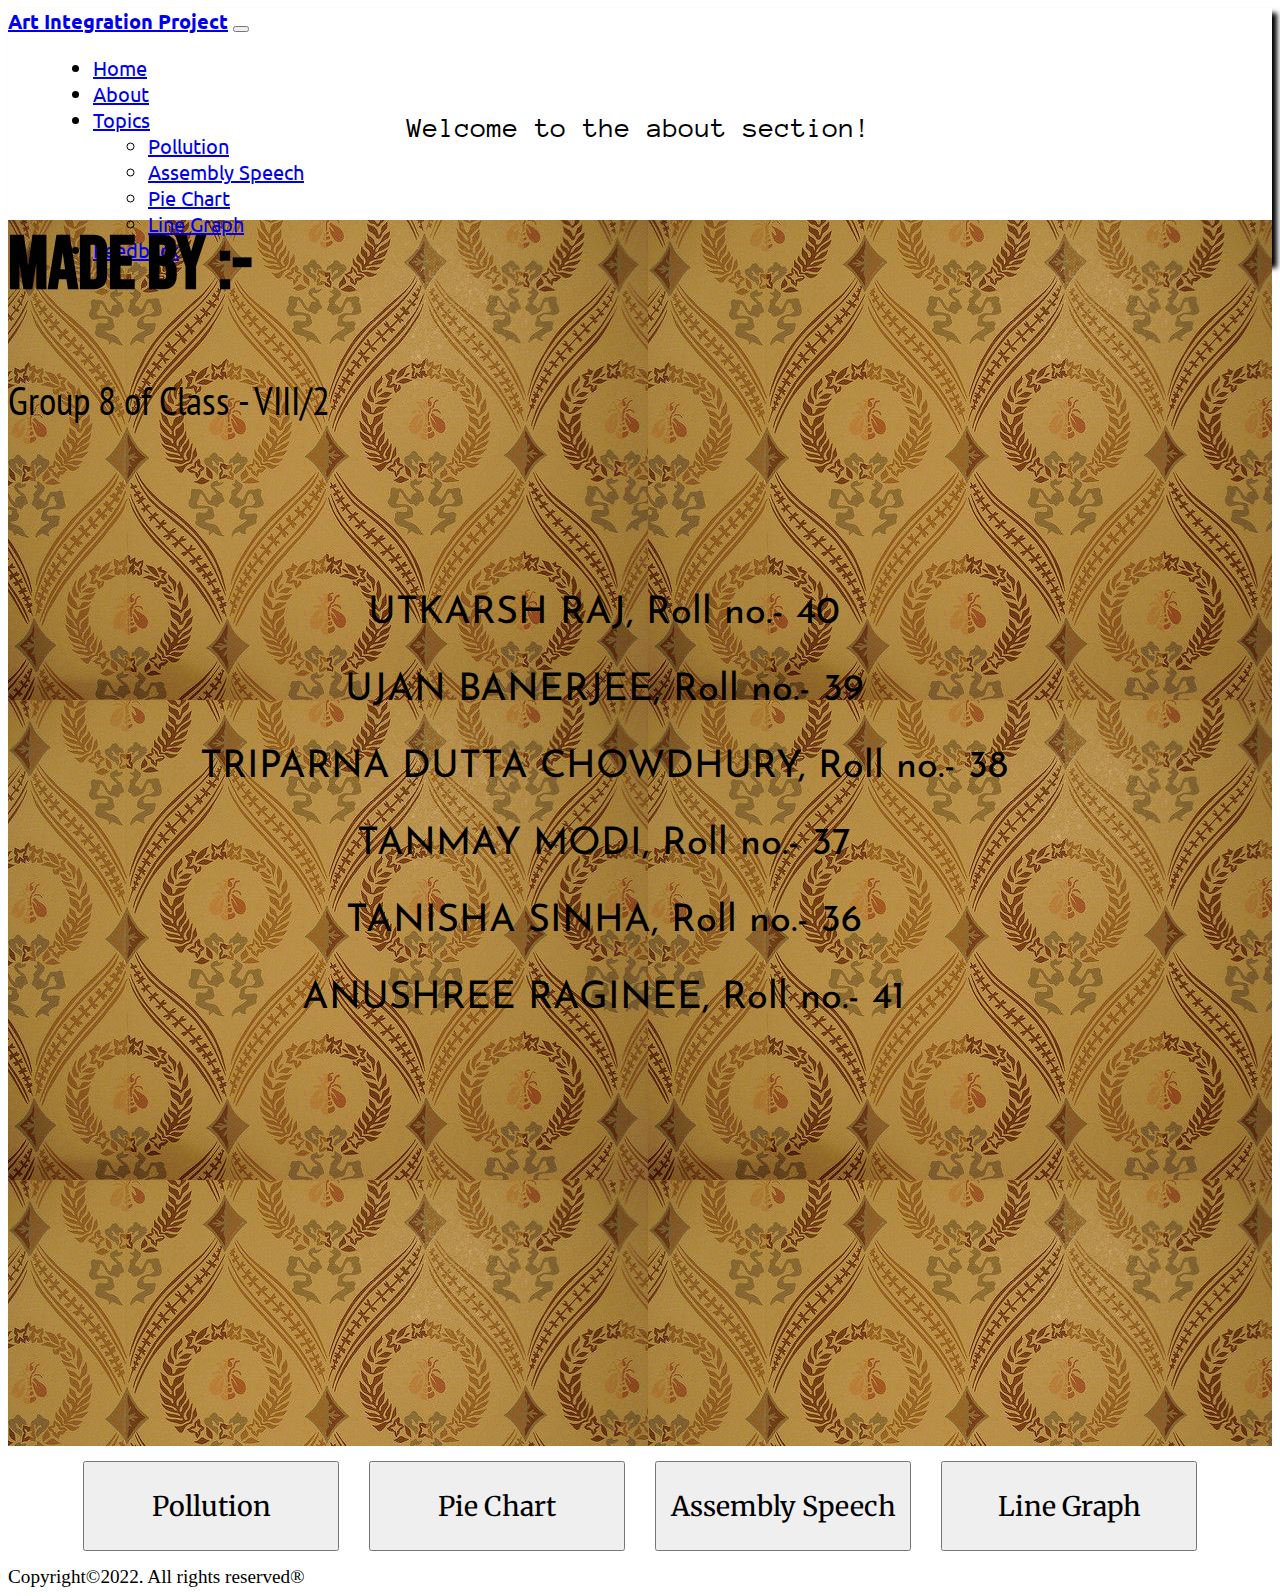
==== HTML/about.html @ ab9f9b92 "Art Integration Project" ====
<!DOCTYPE html>
<html lang="en">

<head>
    <meta charset="UTF-8">
    <meta http-equiv="X-UA-Compatible" content="IE=edge">
    <meta name="viewport" content="width=device-width, initial-scale=1.0">
    <link href="https://cdn.jsdelivr.net/npm/bootstrap@5.1.3/dist/css/bootstrap.min.css" rel="stylesheet"
        integrity="sha384-1BmE4kWBq78iYhFldvKuhfTAU6auU8tT94WrHftjDbrCEXSU1oBoqyl2QvZ6jIW3" crossorigin="anonymous">
    <link rel="stylesheet" href="/CSS/style.css">
    <link rel="stylesheet" href="/CSS/responsive.css">
    <link rel="stylesheet" href="/JS/dropdown menu.js">
    <title>Art Integration Project | About</title>
</head>

<body oncontextmenu="return false;">

    <header>
        <nav class="navbar navbar-dark bg-primary navbar-expand-lg shadow-lg fixed-top">
            <div class="container-fluid">
                <a class="navbar-brand" href="#"><b>Art Integration Project</b></a>
                <button class="navbar-toggler" type="button" data-bs-toggle="collapse"
                    data-bs-target="#navbarNavDropdown" aria-controls="navbarNavDropdown" aria-expanded="false"
                    aria-label="Toggle navigation">
                    <span class="navbar-toggler-icon"></span>
                </button>
                <div style="margin: 0 30px;" class="collapse navbar-collapse" id="navbarNavDropdown">
                    <ul class="navbar-nav">
                        <li class="nav-item">
                            <a class="nav-link" aria-current="page" href="/index.html">Home</a>
                        </li>
                        <li class="nav-item">
                            <a class="nav-link active" href="/HTML/about.html">About</a>
                        </li>
                        <li class="nav-item dropdown">
                            <a class="nav-link dropdown-toggle" href="#" id="navbarDropdownMenuLink" role="button"
                                data-bs-toggle="dropdown" aria-expanded="false">
                                Topics
                            </a>
                            <ul class="dropdown-menu" aria-labelledby="navbarDropdownMenuLink">
                                <li><a class="dropdown-item" href="/HTML/Topics/Pollution.html">Pollution</a></li>
                                <li><a class="dropdown-item" href="/HTML/Topics/Assembly speech.html">Assembly Speech</a></li>
                                <li><a class="dropdown-item" href="/HTML/Topics/Pie chart.html">Pie Chart</a></li>
                                <li><a class="dropdown-item" href="/HTML/Topics/Line graph.html">Line Graph</a></li>
                            </ul>
                        <li class="nav-item active">
                            <a class="nav-link" href="/HTML/feedback.html">Feedback</a>
                        </li>
                        </li>
                    </ul>
                </div>
            </div>
        </nav>
    </header>

    <main>

        <div class="welcome">
            <p class="line-1 anim-typewriter long">Welcome to the about section!
            </p>
            <p class="line-1 anim-typewriter-short short">Welcome to the <br> about section!</p>
          </div>

        <div style="background-image: url(/Components/about.jpg);" class="me-md-3 pt-3 px-3 pt-md-5 px-md-5 text-center text-white overflow-hidden">
            <div class="my-3 py-3">
              <h2 class="display-5" style="font-family: 'Bebas Neue', cursive; font-size: 75px;">Made by :-</h2>
              <p class="lead" style="font-family: 'PT Sans Narrow', sans-serif; font-size: 40px;">Group 8 of Class - VIII/2</p>
            </div>
            <div class="about bg-light shadow-sm mx-auto" style="width: 80%; height: 800px;; border-radius: 21px 21px 0 0; padding: 90px;">
                <p>UTKARSH RAJ, Roll no.- 40</p>
                <p>UJAN BANERJEE, Roll no.- 39</p>
                <p>TRIPARNA DUTTA CHOWDHURY, Roll no.- 38</p>
                <p>TANMAY MODI, Roll no.- 37</p>
                <p>TANISHA SINHA, Roll no.- 36</p>
                <p>ANUSHREE RAGINEE, Roll no.- 41</p>
            </div>
          </div>

          <div class="topic-buttons">
            <a href="/HTML/Topics/Pollution.html"> <button type="button" class="btn btn-info">Pollution</button></a>
            <a href="/HTML/Topics/Pie chart.html"><button type="button" class="btn btn-success">Pie Chart</button></a>
            <a href="/HTML/Topics/Assembly speech.html"><button type="button" class="btn btn-warning">Assembly
                Speech</button></a>
            <a href="/HTML/Topics/Line graph.html"><button type="button" class="btn btn-secondary">Line Graph</button></a>
          </div>

    </main>

    <footer class="footer mt-auto py-3 bg-light">
        <div class="container">
            <span class="text-muted">Copyright&copy;2022. All rights reserved&reg;</span>
        </div>
    </footer>

</body>
<script src="https://cdn.jsdelivr.net/npm/bootstrap@5.1.3/dist/js/bootstrap.bundle.min.js" integrity="sha384-ka7Sk0Gln4gmtz2MlQnikT1wXgYsOg+OMhuP+IlRH9sENBO0LRn5q+8nbTov4+1p" crossorigin="anonymous"></script>
</html>
---- CSS/style.css ----
@import url('https://fonts.googleapis.com/css2?family=Pushster&display=swap');
@import url('https://fonts.googleapis.com/css2?family=Ubuntu:wght@300&display=swap');
@import url('https://fonts.googleapis.com/css2?family=Roboto+Condensed:wght@400;700&display=swap');
@import url('https://fonts.googleapis.com/css2?family=Merriweather:wght@700&display=swap');
@import url('https://fonts.googleapis.com/css?family=Anonymous+Pro');
@import url('https://fonts.googleapis.com/css2?family=Happy+Monkey&display=swap');
@import url('https://fonts.googleapis.com/css2?family=Bebas+Neue&display=swap');
@import url('https://fonts.googleapis.com/css2?family=PT+Sans+Narrow&display=swap');
@import url('https://fonts.googleapis.com/css2?family=Josefin+Sans:wght@600&family=Ubuntu+Mono&display=swap');


header{
  height: 70px;
}

nav{
    font-family: 'Ubuntu', sans-serif;
    font-size: 20px;
    box-shadow: 5px 5px 5px black;
}

nav ul li{
  margin: 0 15px;
}

.welcome{
  margin: 50px 0;
}

.line-1{
  font-family: 'Anonymous Pro', monospace;
  position: relative;
  top: 50%;  
  width: 24em;
  margin: 0 auto;
  border-right: 2px solid rgba(255,255,255,.75);
  font-size: 180%;
  text-align: center;
  white-space: nowrap;
  overflow: hidden;
  transform: translateY(-50%);    
}

.anim-typewriter{
animation: typewriter 6s steps(44) 2s 1 normal both,
           blinkTextCursor 500ms steps(44) infinite normal;
}
.anim-typewriter-short{
animation: typewriter-short 6s steps(44) 2s 1 normal both,
           blinkTextCursor 500ms steps(44) infinite normal;
}
@keyframes typewriter{
from{width: 0;}
to{width: 41em;}
}
@keyframes typewriter-short{
from{width: 0;}
to{width: 21em;}
}
@keyframes blinkTextCursor{
from{border-right-color: rgba(0, 0, 0, 0.75);}
to{border-right-color: transparent;}
}

.glow {
    font-size: 50px;
    color: rgb(213 55 55);
    text-align: center;
    -webkit-animation: glow 1s ease-in-out infinite alternate;
    -moz-animation: glow 1s ease-in-out infinite alternate;
    animation: glow 1s ease-in-out infinite alternate;
    font-family: 'Pushster', cursive;
    }
    @-webkit-keyframes glow {
        from {
          text-shadow: 0 0 10px #fff, 0 0 20px #fff, 0 0 30px yellow, 0 0 40px yellow, 0 0 50px yellow, 0 0 60px yellow, 0 0 70px yellow;
        }
        to {
          text-shadow: 0 0 20px #fff, 0 0 30px yellowgreen, 0 0 40px yellowgreen, 0 0 50px yellowgreen, 0 0 60px yellowgreen, 0 0 70px yellowgreen, 0 0 80px yellowgreen;
        }
      }

.topic-buttons{
  display: flex;
  justify-content: center;
}
.topic-buttons button{
  font-size: 3vh;
  width: 20vw;
  height: 10vh;
  margin: 15px;
  font-family: 'Merriweather', serif;
}

.speech-heading{
  font-family: 'Bebas Neue', cursive; font-size: 75px;
}

.speech-topic{
  font-family: 'PT Sans Narrow', sans-serif; 
  font-size: 40px;
}

.speech{
  text-align: left;
  color: black;
  font-size: 25px;
  font-family: 'Happy Monkey', cursive;
  width: 80%; 
  height: 200vh; 
  border-radius: 21px 21px 0 0;
}

.line-graph{
  width: 100%; 
  height: 120vh; 
  border-radius: 21px 21px 0 0;
}

.line-graph img{
  border: 2px white solid;
}

.pie-chart{
  width: 80%; 
  height: 200vh; 
  border-radius: 21px 21px 0 0;
}

.pie-chart img{
  border: 2px white solid;
  border-radius: 10%;
  margin: 50px;
}

.about{
  text-align: center;
  color: black;
  font-size: 38px;
  font-family: 'Josefin Sans', sans-serif;
  width: 100%; 
  height: 200vh; 
  border-radius: 21px 21px 0 0;
}

footer{
  width: 100%;
  /* position: sticky;
  z-index: 2; */
  display: flex;
  bottom: 0;
  font-size: 1.5vw;
  text-align: center;
}
---- CSS/responsive.css ----
.short{
    display: none;
}
@media screen and (max-width:500px){
    .short{
        display: flex;
        font-size: 15px;
        align-self:center;
    }
    .long{
        display: none;
    }
}
@media screen and (max-width:1200px){
    .topic-buttons button{
        font-size: 2vh;
    }
}
@media screen and (max-width:500px){
    .topic-buttons button{
        font-size: 1vh;
    }
}
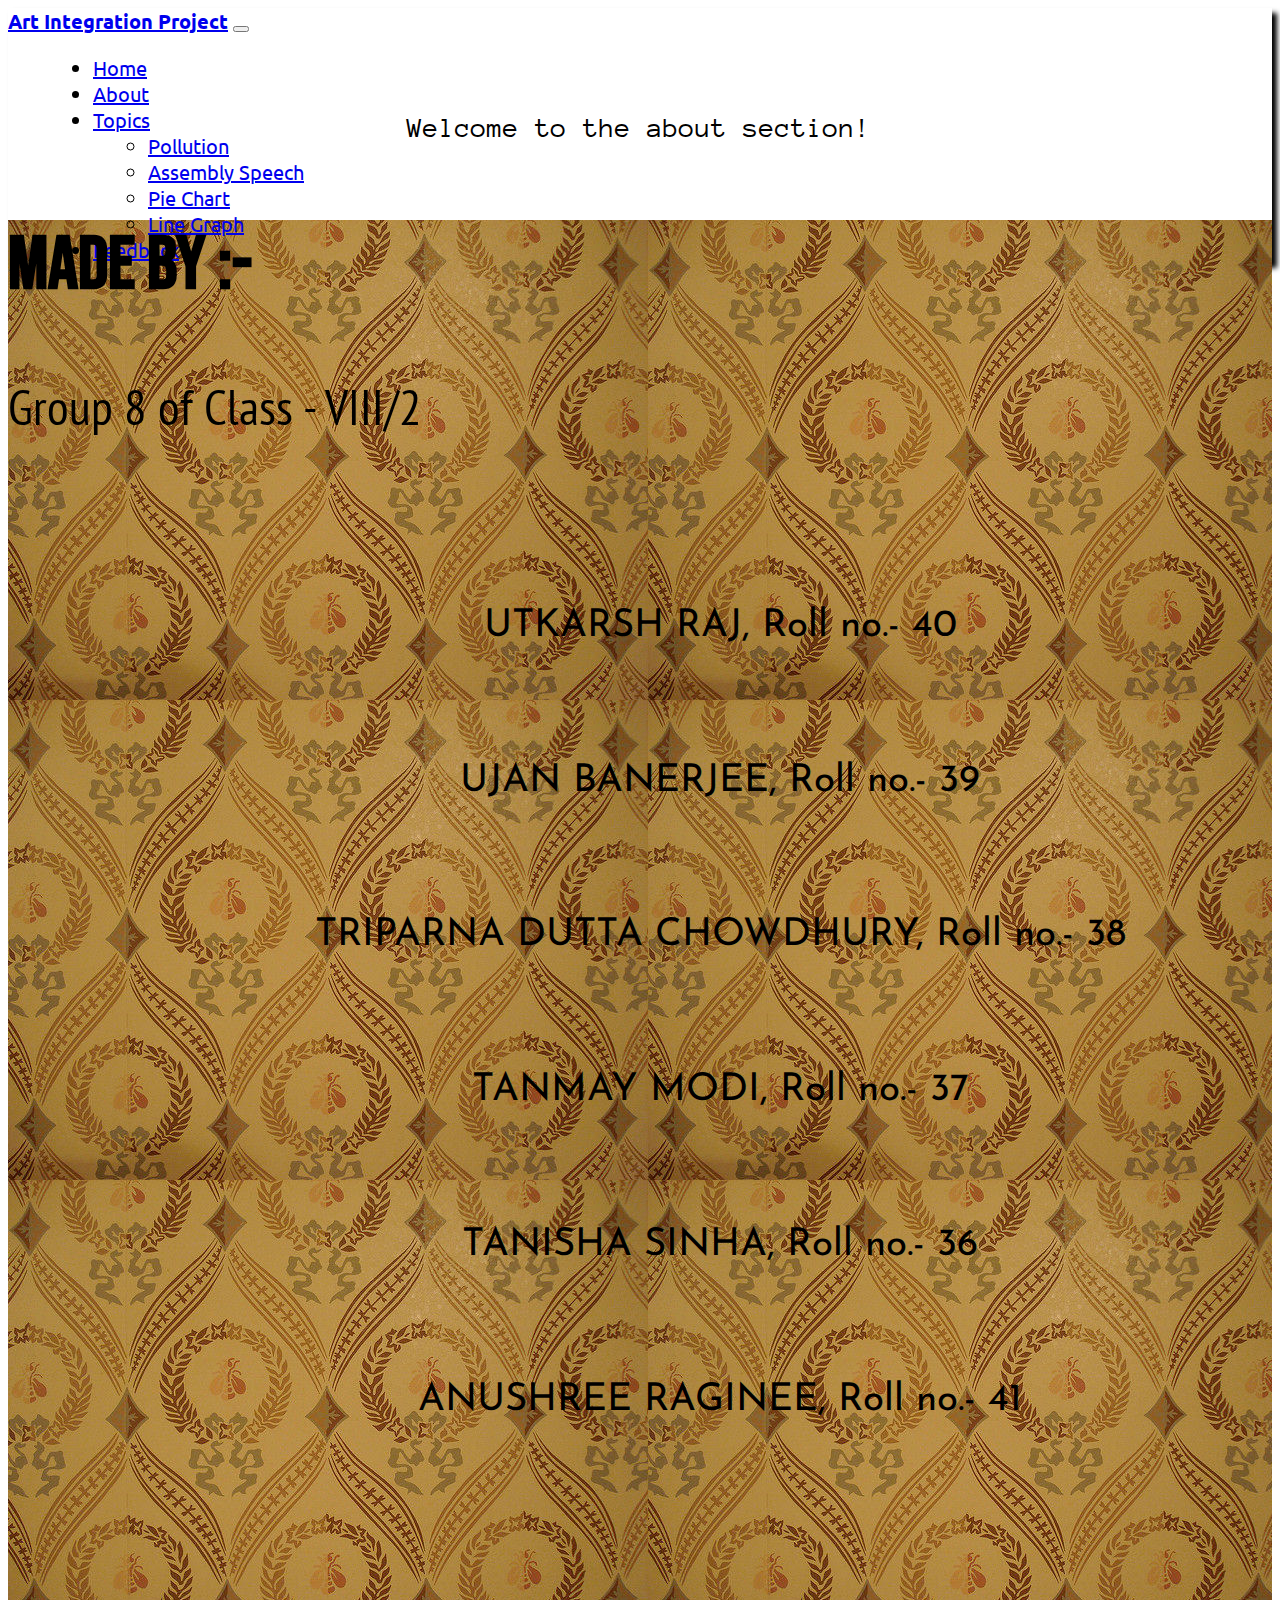
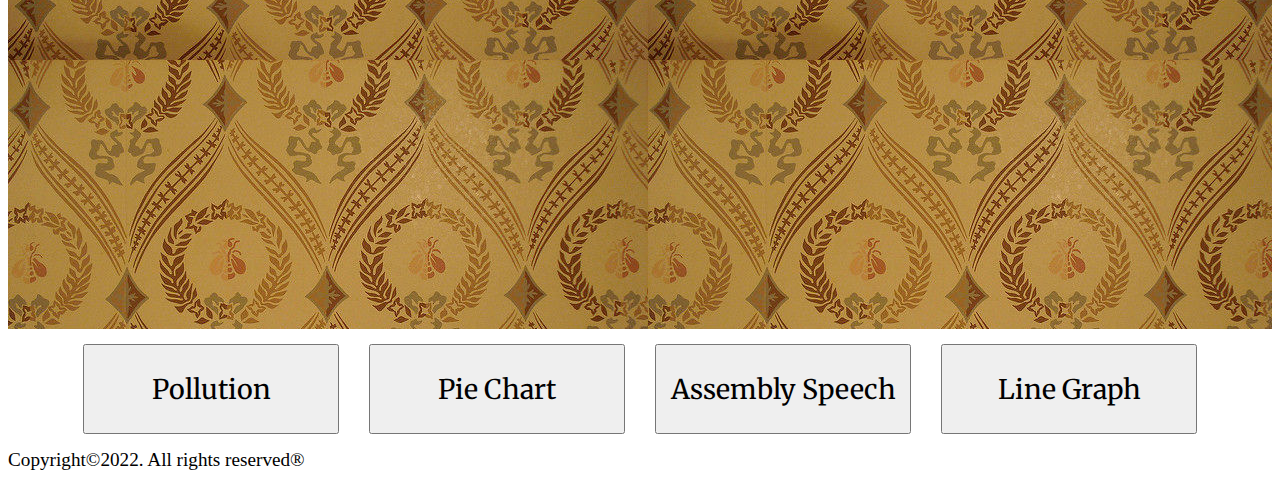
==== commit 452fb952: "Add files via upload" ====
--- a/HTML/about.html
+++ b/HTML/about.html
@@ -1,97 +1,102 @@
-<!DOCTYPE html>
-<html lang="en">
-
-<head>
-    <meta charset="UTF-8">
-    <meta http-equiv="X-UA-Compatible" content="IE=edge">
-    <meta name="viewport" content="width=device-width, initial-scale=1.0">
-    <link href="https://cdn.jsdelivr.net/npm/bootstrap@5.1.3/dist/css/bootstrap.min.css" rel="stylesheet"
-        integrity="sha384-1BmE4kWBq78iYhFldvKuhfTAU6auU8tT94WrHftjDbrCEXSU1oBoqyl2QvZ6jIW3" crossorigin="anonymous">
-    <link rel="stylesheet" href="/CSS/style.css">
-    <link rel="stylesheet" href="/CSS/responsive.css">
-    <link rel="stylesheet" href="/JS/dropdown menu.js">
-    <title>Art Integration Project | About</title>
-</head>
-
-<body oncontextmenu="return false;">
-
-    <header>
-        <nav class="navbar navbar-dark bg-primary navbar-expand-lg shadow-lg fixed-top">
-            <div class="container-fluid">
-                <a class="navbar-brand" href="#"><b>Art Integration Project</b></a>
-                <button class="navbar-toggler" type="button" data-bs-toggle="collapse"
-                    data-bs-target="#navbarNavDropdown" aria-controls="navbarNavDropdown" aria-expanded="false"
-                    aria-label="Toggle navigation">
-                    <span class="navbar-toggler-icon"></span>
-                </button>
-                <div style="margin: 0 30px;" class="collapse navbar-collapse" id="navbarNavDropdown">
-                    <ul class="navbar-nav">
-                        <li class="nav-item">
-                            <a class="nav-link" aria-current="page" href="/index.html">Home</a>
-                        </li>
-                        <li class="nav-item">
-                            <a class="nav-link active" href="/HTML/about.html">About</a>
-                        </li>
-                        <li class="nav-item dropdown">
-                            <a class="nav-link dropdown-toggle" href="#" id="navbarDropdownMenuLink" role="button"
-                                data-bs-toggle="dropdown" aria-expanded="false">
-                                Topics
-                            </a>
-                            <ul class="dropdown-menu" aria-labelledby="navbarDropdownMenuLink">
-                                <li><a class="dropdown-item" href="/HTML/Topics/Pollution.html">Pollution</a></li>
-                                <li><a class="dropdown-item" href="/HTML/Topics/Assembly speech.html">Assembly Speech</a></li>
-                                <li><a class="dropdown-item" href="/HTML/Topics/Pie chart.html">Pie Chart</a></li>
-                                <li><a class="dropdown-item" href="/HTML/Topics/Line graph.html">Line Graph</a></li>
-                            </ul>
-                        <li class="nav-item active">
-                            <a class="nav-link" href="/HTML/feedback.html">Feedback</a>
-                        </li>
-                        </li>
-                    </ul>
-                </div>
-            </div>
-        </nav>
-    </header>
-
-    <main>
-
-        <div class="welcome">
-            <p class="line-1 anim-typewriter long">Welcome to the about section!
-            </p>
-            <p class="line-1 anim-typewriter-short short">Welcome to the <br> about section!</p>
-          </div>
-
-        <div style="background-image: url(/Components/about.jpg);" class="me-md-3 pt-3 px-3 pt-md-5 px-md-5 text-center text-white overflow-hidden">
-            <div class="my-3 py-3">
-              <h2 class="display-5" style="font-family: 'Bebas Neue', cursive; font-size: 75px;">Made by :-</h2>
-              <p class="lead" style="font-family: 'PT Sans Narrow', sans-serif; font-size: 40px;">Group 8 of Class - VIII/2</p>
-            </div>
-            <div class="about bg-light shadow-sm mx-auto" style="width: 80%; height: 800px;; border-radius: 21px 21px 0 0; padding: 90px;">
-                <p>UTKARSH RAJ, Roll no.- 40</p>
-                <p>UJAN BANERJEE, Roll no.- 39</p>
-                <p>TRIPARNA DUTTA CHOWDHURY, Roll no.- 38</p>
-                <p>TANMAY MODI, Roll no.- 37</p>
-                <p>TANISHA SINHA, Roll no.- 36</p>
-                <p>ANUSHREE RAGINEE, Roll no.- 41</p>
-            </div>
-          </div>
-
-          <div class="topic-buttons">
-            <a href="/HTML/Topics/Pollution.html"> <button type="button" class="btn btn-info">Pollution</button></a>
-            <a href="/HTML/Topics/Pie chart.html"><button type="button" class="btn btn-success">Pie Chart</button></a>
-            <a href="/HTML/Topics/Assembly speech.html"><button type="button" class="btn btn-warning">Assembly
-                Speech</button></a>
-            <a href="/HTML/Topics/Line graph.html"><button type="button" class="btn btn-secondary">Line Graph</button></a>
-          </div>
-
-    </main>
-
-    <footer class="footer mt-auto py-3 bg-light">
-        <div class="container">
-            <span class="text-muted">Copyright&copy;2022. All rights reserved&reg;</span>
-        </div>
-    </footer>
-
-</body>
-<script src="https://cdn.jsdelivr.net/npm/bootstrap@5.1.3/dist/js/bootstrap.bundle.min.js" integrity="sha384-ka7Sk0Gln4gmtz2MlQnikT1wXgYsOg+OMhuP+IlRH9sENBO0LRn5q+8nbTov4+1p" crossorigin="anonymous"></script>
+<!DOCTYPE html>
+<html lang="en">
+
+<head>
+    <meta charset="UTF-8">
+    <meta http-equiv="X-UA-Compatible" content="IE=edge">
+    <meta name="viewport" content="width=device-width, initial-scale=1.0">
+    <link href="https://cdn.jsdelivr.net/npm/bootstrap@5.1.3/dist/css/bootstrap.min.css" rel="stylesheet"
+        integrity="sha384-1BmE4kWBq78iYhFldvKuhfTAU6auU8tT94WrHftjDbrCEXSU1oBoqyl2QvZ6jIW3" crossorigin="anonymous">
+    <link rel="stylesheet" href="/CSS/style.css">
+    <link rel="stylesheet" href="/CSS/responsive.css">
+    <link rel="shortcut icon" href="/Components/Logo.png" type="image/x-icon">
+    <title>Art Integration Project | About</title>
+</head>
+
+<body oncontextmenu="return false">
+
+    <header>
+        <nav class="navbar navbar-dark bg-primary navbar-expand-lg shadow-lg fixed-top">
+            <div class="container-fluid">
+                <a class="navbar-brand" href="#"><b>Art Integration Project</b></a>
+                <button class="navbar-toggler" type="button" data-bs-toggle="collapse"
+                    data-bs-target="#navbarNavDropdown" aria-controls="navbarNavDropdown" aria-expanded="false"
+                    aria-label="Toggle navigation">
+                    <span class="navbar-toggler-icon"></span>
+                </button>
+                <div style="margin: 0 30px;" class="collapse navbar-collapse" id="navbarNavDropdown">
+                    <ul class="navbar-nav">
+                        <li class="nav-item">
+                            <a class="nav-link" aria-current="page" href="/index.html">Home</a>
+                        </li>
+                        <li class="nav-item">
+                            <a class="nav-link active" href="/HTML/about.html">About</a>
+                        </li>
+                        <li class="nav-item dropdown">
+                            <a class="nav-link dropdown-toggle" href="#" id="navbarDropdownMenuLink" role="button"
+                                data-bs-toggle="dropdown" aria-expanded="false">
+                                Topics
+                            </a>
+                            <ul class="dropdown-menu" aria-labelledby="navbarDropdownMenuLink">
+                                <li><a class="dropdown-item" href="/HTML/Topics/Pollution.html">Pollution</a></li>
+                                <li><a class="dropdown-item" href="/HTML/Topics/Assembly speech.html">Assembly Speech</a></li>
+                                <li><a class="dropdown-item" href="/HTML/Topics/Pie chart.html">Pie Chart</a></li>
+                                <li><a class="dropdown-item" href="/HTML/Topics/Line graph.html">Line Graph</a></li>
+                            </ul>
+                        <li class="nav-item active">
+                            <a class="nav-link" href="/HTML/feedback.html">Feedback</a>
+                        </li>
+                        </li>
+                    </ul>
+                </div>
+            </div>
+        </nav>
+    </header>
+
+    <main>
+
+        <div class="welcome">
+            <p class="line-1 anim-typewriter long">Welcome to the about section!
+            </p>
+            <p class="line-1 anim-typewriter-short short">Welcome to the <br> about section!</p>
+          </div>
+
+        <div style="background-image: url(/Components/about.jpg);" class="me-md-3 pt-3 px-3 pt-md-5 px-md-5 text-center text-white overflow-hidden">
+            <div class="my-3 py-3">
+              <h2 class="display-5 title">Made by :-</h2>
+              <p class="lead subtitle">Group 8 of Class - VIII/2</p>
+            </div>
+            <div class="about bg-light shadow-sm mx-auto">
+                <p>UTKARSH RAJ, Roll no.- 40</p>
+                <br>
+                <p>UJAN BANERJEE, Roll no.- 39</p>
+                <br>
+                <p>TRIPARNA DUTTA CHOWDHURY, Roll no.- 38</p>
+                <br>
+                <p>TANMAY MODI, Roll no.- 37</p>
+                <br>
+                <p>TANISHA SINHA, Roll no.- 36</p>
+                <br>
+                <p>ANUSHREE RAGINEE, Roll no.- 41</p>
+            </div>
+          </div>
+
+          <div class="topic-buttons">
+            <a href="/HTML/Topics/Pollution.html"> <button type="button" class="btn btn-info">Pollution</button></a>
+            <a href="/HTML/Topics/Pie chart.html"><button type="button" class="btn btn-success">Pie Chart</button></a>
+            <a href="/HTML/Topics/Assembly speech.html"><button type="button" class="btn btn-warning">Assembly
+                Speech</button></a>
+            <a href="/HTML/Topics/Line graph.html"><button type="button" class="btn btn-secondary">Line Graph</button></a>
+          </div>
+
+    </main>
+
+    <footer class="footer mt-auto py-3 bg-light">
+        <div class="container">
+            <span class="text-muted">Copyright&copy;2022. All rights reserved&reg;</span>
+        </div>
+    </footer>
+
+</body>
+<script src="https://cdn.jsdelivr.net/npm/bootstrap@5.1.3/dist/js/bootstrap.bundle.min.js" integrity="sha384-ka7Sk0Gln4gmtz2MlQnikT1wXgYsOg+OMhuP+IlRH9sENBO0LRn5q+8nbTov4+1p" crossorigin="anonymous"></script>
 </html>--- a/CSS/style.css
+++ b/CSS/style.css
@@ -1,154 +1,171 @@
-@import url('https://fonts.googleapis.com/css2?family=Pushster&display=swap');
-@import url('https://fonts.googleapis.com/css2?family=Ubuntu:wght@300&display=swap');
-@import url('https://fonts.googleapis.com/css2?family=Roboto+Condensed:wght@400;700&display=swap');
-@import url('https://fonts.googleapis.com/css2?family=Merriweather:wght@700&display=swap');
-@import url('https://fonts.googleapis.com/css?family=Anonymous+Pro');
-@import url('https://fonts.googleapis.com/css2?family=Happy+Monkey&display=swap');
-@import url('https://fonts.googleapis.com/css2?family=Bebas+Neue&display=swap');
-@import url('https://fonts.googleapis.com/css2?family=PT+Sans+Narrow&display=swap');
-@import url('https://fonts.googleapis.com/css2?family=Josefin+Sans:wght@600&family=Ubuntu+Mono&display=swap');
-
-
-header{
-  height: 70px;
-}
-
-nav{
-    font-family: 'Ubuntu', sans-serif;
-    font-size: 20px;
-    box-shadow: 5px 5px 5px black;
-}
-
-nav ul li{
-  margin: 0 15px;
-}
-
-.welcome{
-  margin: 50px 0;
-}
-
-.line-1{
-  font-family: 'Anonymous Pro', monospace;
-  position: relative;
-  top: 50%;  
-  width: 24em;
-  margin: 0 auto;
-  border-right: 2px solid rgba(255,255,255,.75);
-  font-size: 180%;
-  text-align: center;
-  white-space: nowrap;
-  overflow: hidden;
-  transform: translateY(-50%);    
-}
-
-.anim-typewriter{
-animation: typewriter 6s steps(44) 2s 1 normal both,
-           blinkTextCursor 500ms steps(44) infinite normal;
-}
-.anim-typewriter-short{
-animation: typewriter-short 6s steps(44) 2s 1 normal both,
-           blinkTextCursor 500ms steps(44) infinite normal;
-}
-@keyframes typewriter{
-from{width: 0;}
-to{width: 41em;}
-}
-@keyframes typewriter-short{
-from{width: 0;}
-to{width: 21em;}
-}
-@keyframes blinkTextCursor{
-from{border-right-color: rgba(0, 0, 0, 0.75);}
-to{border-right-color: transparent;}
-}
-
-.glow {
-    font-size: 50px;
-    color: rgb(213 55 55);
-    text-align: center;
-    -webkit-animation: glow 1s ease-in-out infinite alternate;
-    -moz-animation: glow 1s ease-in-out infinite alternate;
-    animation: glow 1s ease-in-out infinite alternate;
-    font-family: 'Pushster', cursive;
-    }
-    @-webkit-keyframes glow {
-        from {
-          text-shadow: 0 0 10px #fff, 0 0 20px #fff, 0 0 30px yellow, 0 0 40px yellow, 0 0 50px yellow, 0 0 60px yellow, 0 0 70px yellow;
-        }
-        to {
-          text-shadow: 0 0 20px #fff, 0 0 30px yellowgreen, 0 0 40px yellowgreen, 0 0 50px yellowgreen, 0 0 60px yellowgreen, 0 0 70px yellowgreen, 0 0 80px yellowgreen;
-        }
-      }
-
-.topic-buttons{
-  display: flex;
-  justify-content: center;
-}
-.topic-buttons button{
-  font-size: 3vh;
-  width: 20vw;
-  height: 10vh;
-  margin: 15px;
-  font-family: 'Merriweather', serif;
-}
-
-.speech-heading{
-  font-family: 'Bebas Neue', cursive; font-size: 75px;
-}
-
-.speech-topic{
-  font-family: 'PT Sans Narrow', sans-serif; 
-  font-size: 40px;
-}
-
-.speech{
-  text-align: left;
-  color: black;
-  font-size: 25px;
-  font-family: 'Happy Monkey', cursive;
-  width: 80%; 
-  height: 200vh; 
-  border-radius: 21px 21px 0 0;
-}
-
-.line-graph{
-  width: 100%; 
-  height: 120vh; 
-  border-radius: 21px 21px 0 0;
-}
-
-.line-graph img{
-  border: 2px white solid;
-}
-
-.pie-chart{
-  width: 80%; 
-  height: 200vh; 
-  border-radius: 21px 21px 0 0;
-}
-
-.pie-chart img{
-  border: 2px white solid;
-  border-radius: 10%;
-  margin: 50px;
-}
-
-.about{
-  text-align: center;
-  color: black;
-  font-size: 38px;
-  font-family: 'Josefin Sans', sans-serif;
-  width: 100%; 
-  height: 200vh; 
-  border-radius: 21px 21px 0 0;
-}
-
-footer{
-  width: 100%;
-  /* position: sticky;
-  z-index: 2; */
-  display: flex;
-  bottom: 0;
-  font-size: 1.5vw;
-  text-align: center;
+@import url('https://fonts.googleapis.com/css2?family=Pushster&display=swap');
+@import url('https://fonts.googleapis.com/css2?family=Ubuntu:wght@300&display=swap');
+@import url('https://fonts.googleapis.com/css2?family=Roboto+Condensed:wght@400;700&display=swap');
+@import url('https://fonts.googleapis.com/css2?family=Merriweather:wght@700&display=swap');
+@import url('https://fonts.googleapis.com/css?family=Anonymous+Pro');
+@import url('https://fonts.googleapis.com/css2?family=Happy+Monkey&display=swap');
+@import url('https://fonts.googleapis.com/css2?family=Bebas+Neue&display=swap');
+@import url('https://fonts.googleapis.com/css2?family=PT+Sans+Narrow&display=swap');
+@import url('https://fonts.googleapis.com/css2?family=Josefin+Sans:wght@600&family=Ubuntu+Mono&display=swap');
+
+
+header{
+  height: 70px;
+}
+
+nav{
+    font-family: 'Ubuntu', sans-serif;
+    font-size: 20px;
+    box-shadow: 5px 5px 5px black;
+}
+
+nav ul li{
+  margin: 0 15px;
+}
+
+.welcome{
+  margin: 50px 0;
+}
+
+.line-1{
+  font-family: 'Anonymous Pro', monospace;
+  position: relative;
+  top: 50%;  
+  width: 24em;
+  margin: 0 auto;
+  border-right: 2px solid rgba(255,255,255,.75);
+  font-size: 180%;
+  text-align: center;
+  white-space: nowrap;
+  overflow: hidden;
+  transform: translateY(-50%);    
+}
+
+.anim-typewriter{
+animation: typewriter 6s steps(44) 2s 1 normal both,
+           blinkTextCursor 500ms steps(44) infinite normal;
+}
+.anim-typewriter-short{
+animation: typewriter-short 6s steps(44) 2s 1 normal both,
+           blinkTextCursor 500ms steps(44) infinite normal;
+}
+@keyframes typewriter{
+from{width: 0;}
+to{width: 41em;}
+}
+@keyframes typewriter-short{
+from{width: 0;}
+to{width: 21em;}
+}
+@keyframes blinkTextCursor{
+from{border-right-color: rgba(0, 0, 0, 0.75);}
+to{border-right-color: transparent;}
+}
+
+.glow {
+    font-size: 50px;
+    color: rgb(213 55 55);
+    text-align: center;
+    -webkit-animation: glow 1s ease-in-out infinite alternate;
+    -moz-animation: glow 1s ease-in-out infinite alternate;
+    animation: glow 1s ease-in-out infinite alternate;
+    font-family: 'Pushster', cursive;
+    }
+    @-webkit-keyframes glow {
+        from {
+          text-shadow: 0 0 10px #fff, 0 0 20px #fff, 0 0 30px yellow, 0 0 40px yellow, 0 0 50px yellow, 0 0 60px yellow, 0 0 70px yellow;
+        }
+        to {
+          text-shadow: 0 0 20px #fff, 0 0 30px yellowgreen, 0 0 40px yellowgreen, 0 0 50px yellowgreen, 0 0 60px yellowgreen, 0 0 70px yellowgreen, 0 0 80px yellowgreen;
+        }
+      }
+
+.topic-buttons{
+  display: flex;
+  justify-content: center;
+  text-align: center;
+}
+.topic-buttons button{
+  font-size: 3vh;
+  width: 20vw;
+  height: 10vh;
+  margin: 15px;
+  font-family: 'Merriweather', serif;
+  text-align: center;
+}
+
+.speech-heading{
+  font-family: 'Bebas Neue', cursive; font-size: 75px;
+}
+
+.speech-topic{
+  font-family: 'PT Sans Narrow', sans-serif; 
+  font-size: 40px;
+}
+
+.speech{
+  text-align: left;
+  color: black;
+  font-size: 25px;
+  font-family: 'Happy Monkey', cursive;
+  width: 80%; 
+  height: 170vh; 
+  border-radius: 21px 21px 0 0;
+}
+.speech audio{
+  max-inline-size: -webkit-fill-available
+}
+.line-graph{
+  width: 80%; 
+  height: 120vh; 
+  border-radius: 21px 21px 0 0;
+}
+
+.line-graph img{
+  border: 2px white solid;
+  border-radius: 10%;
+  margin: 50px;
+  width: 40rem;
+}
+
+.pie-chart{
+  width: 90%; 
+  height: 150vh; 
+  border-radius: 21px 21px 0 0;
+}
+
+.pie-chart img{
+  border: 2px white solid;
+  border-radius: 10%;
+  margin: 50px;
+  width: 40rem;
+}
+
+.about{
+  text-align: center;
+  color: black;
+  font-size: 3vw;
+  font-family: 'Josefin Sans', sans-serif;
+  width: 100%; 
+  height: 100vw; 
+  border-radius: 21px 21px 0 0;
+  padding: 80px;
+}
+.title{
+  font-family: 'Bebas Neue', cursive; 
+  font-size: 75px;
+}
+.subtitle{
+  font-family: 'PT Sans Narrow', sans-serif; 
+  font-size: 50px;
+}
+
+footer{
+  width: 100%;
+  /* position: sticky;
+  z-index: 2; */
+  display: flex;
+  bottom: 0;
+  font-size: 1.5vw;
+  text-align: center;
 }      --- a/CSS/responsive.css
+++ b/CSS/responsive.css
@@ -1,23 +1,94 @@
-.short{
-    display: none;
-}
-@media screen and (max-width:500px){
-    .short{
-        display: flex;
-        font-size: 15px;
-        align-self:center;
-    }
-    .long{
-        display: none;
-    }
-}
-@media screen and (max-width:1200px){
-    .topic-buttons button{
-        font-size: 2vh;
-    }
-}
-@media screen and (max-width:500px){
-    .topic-buttons button{
-        font-size: 1vh;
-    }
+.short{
+    display: none;
+}
+    @media screen and (max-width:1200px){
+        .short{
+            display: flex;
+            font-size: 30px;
+            align-self:center;
+        }
+        .long{
+            display: none;
+        }
+        .speech{
+            height: 250vh;
+            font-size: 20px;
+        }
+    }
+    @media screen and (max-width:1000px){
+        .pie-chart img{
+            width: 20rem;
+        }
+        .line-graph img{
+            width: 20rem;
+        }
+    }
+    @media screen and (max-width:535px){
+        .pie-chart img{
+            width: 12rem;
+        }
+        .line-graph img{
+            width: 12rem;
+        }
+    }
+    @media screen and (max-width:600px){
+        .speech{
+            height: 200vh;
+            font-size: 3vw;
+        }
+        .speech audio{
+        }
+    }
+@media screen and (max-width:650px){
+    .short{
+        display: flex;
+        font-size: 15px;
+        align-self:center;
+    }
+    .long{
+        display: none;
+    }
+}
+    @media screen and (max-width:600px){
+    .topic-buttons button{
+        font-size: 2vh;
+    }
+}
+@media screen and (max-width:450px){
+    .short{
+        display: flex;
+        font-size: 10px;
+        align-self:center;
+    }
+    .long{
+        display: none;
+    }
+    .about{
+        height: 140vw; 
+    }
+    .title{
+        font-size: 35px;
+    }
+    .subtitle{
+        font-size: 25px;
+    }
+}
+    @media screen and (max-width:425px){
+    .topic-buttons button{
+        font-size: 1vh;
+        width: 15vw;
+        height: 6vh;
+    }
+}
+    @media screen and (max-width:330px){
+    .topic-buttons button{
+        font-size: 1vh;
+        width: 20vw;
+        height: 5vh;
+    }
+}
+    @media screen and (max-width:285px){
+    .welcome{
+        font-size: 15px;
+    }
 }